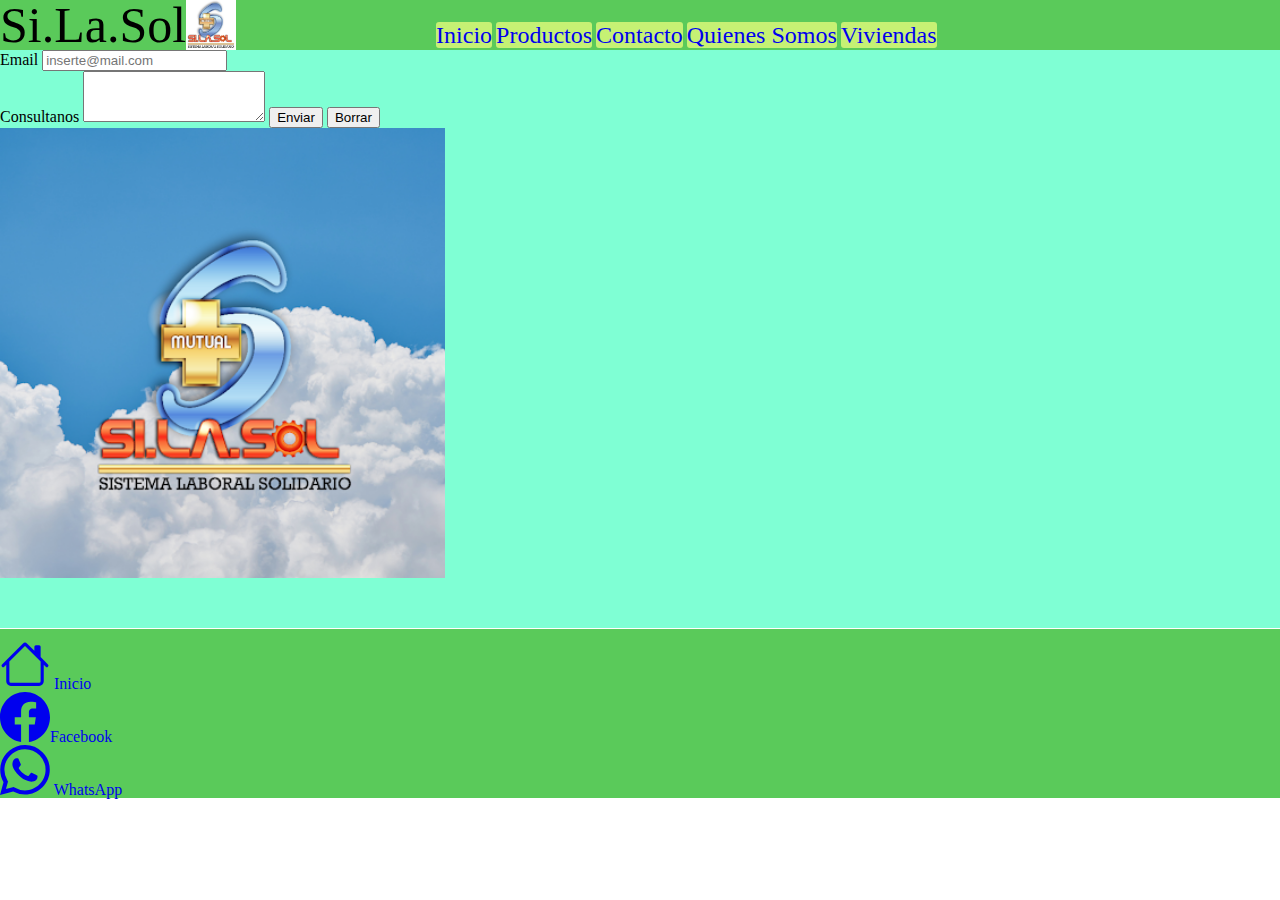
==== pages/contacto.html @ f59f572a "responsive" ====
<!DOCTYPE html>
<html lang="en">
<head>
    <meta charset="UTF-8">
    <meta http-equiv="X-UA-Compatible" content="IE=edge">
    <meta name="viewport" content="width=device-width, initial-scale=1.0">
    <title>Contacto</title>
    <link rel="stylesheet" href="../css/css.css">
    <link rel="shortcut icon" href="../imagen/Logo silasol jpg.jpg" type="image/x-icon">
    <link rel="preconnect" href="https://fonts.googleapis.com">
    <link rel="preconnect" href="https://fonts.gstatic.com" crossorigin>
    <link href="https://fonts.googleapis.com/css2?family=Heebo:wght@400;700&family=Open+Sans:wght@400;700&display=swap" rel="stylesheet">
    <link rel="stylesheet" href="../css/reset.css">
    <link href="https://cdn.jsdelivr.net/npm/bootstrap@5.3.0-alpha1/dist/css/bootstrap.min.css" rel="stylesheet" integrity="sha384-GLhlTQ8iRABdZLl6O3oVMWSktQOp6b7In1Zl3/Jr59b6EGGoI1aFkw7cmDA6j6gD" crossorigin="anonymous">
</head>
<body>
    <header class="header">
        <h1 class="header__titulo">Si.La.Sol</h1>
        <img class="header__img" src="../imagen/Logo silasol jpg.jpg" alt="Logo"
        height="50px" width="auto" id="logo">
        <nav class="header__nav">
            <ul class="header__nav__ul">
                <li class="header__nav__ul__item"><a href="../index.html">Inicio</a></li>
                <li class="header__nav__ul__item"><a href="./productos.html">Productos</a></li>
                <li class="header__nav__ul__item"><a href="./contacto.html">Contacto</a></li>
                <li class="header__nav__ul__item"><a href="./quienes somos.html">Quienes Somos</a></li>
                <li class="header__nav__ul__item"><a href="./viviendas.html">Viviendas</a></li>
            </ul>
        </nav>
    </header>

   <div>

       <!-- <section class="section__fondo">
           
           <div class="div__h2">
               <h2>Contactanos</h2>
            </div>
            
            <section class="section__form">
                <form action="">
                    <label for="nombre">Nombre</label>
                    <input type="text" id="Nombre" required>
                    <label for="Apellido">Apellido</label>
                    <input type="text" id="Apellido" required>
                    <label for="Email">Email</label>
                    <input type="email" name="" id="Email" required>
                    <label for="Telefono">Telefono</label>
                    <input type="text" id="Telefono" required>
                    <label for="Consultas">Consultas</label>
                    <textarea name="" id="Consultas" cols="30" rows="10" class="bloque"></textarea>
                    <label for="masculino">Masculino</label>
                    <input type="radio" name="genero" id="masculino" class="genero">
                    <label for="Femenino">Femenino</label>
                    <input type="radio" name="genero" id="Femenino" class="genero">
                    <label for="Otro">Otro</label>
                    <input type="radio" name="genero" id="Otro" class="genero">
                    <input type="submit" value="Enviar">
                    <input type="reset" value="Borrar Todo">
                    
                </section>
            </form> -->
        </div> 
        <section class="fondo--contacto">
            <form action="">

                <div class="mb-3">
                    <label for="exampleFormControlInput1" class="form-label">Email </label>
                    <input type="email" class="form-control" id="exampleFormControlInput1" placeholder="inserte@mail.com">
                </div>
                <div class="mb-3">
                    <label for="exampleFormControlTextarea1" class="form-label">Consultanos</label>
                    <textarea class="form-control" id="exampleFormControlTextarea1" rows="3"></textarea >
                        <input type="button" value="Enviar">
                        <input type="reset" value="Borrar">
                    </form>
            </div>
            <div class="contacto">
                <img class="contacto__1" src="../imagen/silasol3.png" alt="silasol3" width="450" height="450" >
            
                <iframe class="contacto__2" src="https://www.google.com/maps/embed?pb=!1m14!1m8!1m3!1d12575.54081884783!2d-57.5552127!3d-38.003138!3m2!1i1024!2i768!4f13.1!3m3!1m2!1s0x9584dc1ba96b74f5%3A0x1758870b45f4565e!2sAsociaci%C3%B3n%20Mutual%20Sistema%20Laboral%20Solidario%20-%20SILASOL!5e0!3m2!1ses!2sar!4v1676932755085!5m2!1ses!2sar" width="100%" height="450" style="border:0;" allowfullscreen="" loading="lazy" referrerpolicy="no-referrer-when-downgrade"></iframe>
            
            
    
            </div>
        </section>
        
        
        <script src="https://cdn.jsdelivr.net/npm/bootstrap@5.3.0-alpha1/dist/js/bootstrap.bundle.min.js" integrity="sha384-w76AqPfDkMBDXo30jS1Sgez6pr3x5MlQ1ZAGC+nuZB+EYdgRZgiwxhTBTkF7CXvN" crossorigin="anonymous"></script>
        

        <footer class="pie">
    
    
            <a href="../index.html"><svg xmlns="http://www.w3.org/2000/svg" width="50" height="auto" fill="currentColor" class="bi bi-house" viewBox="0 0 16 16">
                <path d="M8.707 1.5a1 1 0 0 0-1.414 0L.646 8.146a.5.5 0 0 0 .708.708L2 8.207V13.5A1.5 1.5 0 0 0 3.5 15h9a1.5 1.5 0 0 0 1.5-1.5V8.207l.646.647a.5.5 0 0 0 .708-.708L13 5.793V2.5a.5.5 0 0 0-.5-.5h-1a.5.5 0 0 0-.5.5v1.293L8.707 1.5ZM13 7.207V13.5a.5.5 0 0 1-.5.5h-9a.5.5 0 0 1-.5-.5V7.207l5-5 5 5Z"/>
              </svg> Inicio</a>
            <a href="https://www.facebook.com/silasolorg/" target="_blank"> <svg xmlns="http://www.w3.org/2000/svg" width="50" height="auto" fill="currentColor" class="bi bi-facebook" viewBox="0 0 16 16">
                <path d="M16 8.049c0-4.446-3.582-8.05-8-8.05C3.58 0-.002 3.603-.002 8.05c0 4.017 2.926 7.347 6.75 7.951v-5.625h-2.03V8.05H6.75V6.275c0-2.017 1.195-3.131 3.022-3.131.876 0 1.791.157 1.791.157v1.98h-1.009c-.993 0-1.303.621-1.303 1.258v1.51h2.218l-.354 2.326H9.25V16c3.824-.604 6.75-3.934 6.75-7.951z"/>
              </svg>Facebook</a>
            <a href="https://api.whatsapp.com/send?phone=%2B542235400474&fbclid=IwAR19FDx7lKIBfdMi1DIQXU4MSKEjNM5yCfpDGeL297csPQtKA3OAd_nwppw" target="_blanks"><svg xmlns="http://www.w3.org/2000/svg" width="50" height="auto" fill="currentColor" class="bi bi-whatsapp" viewBox="0 0 16 16">
                <path d="M13.601 2.326A7.854 7.854 0 0 0 7.994 0C3.627 0 .068 3.558.064 7.926c0 1.399.366 2.76 1.057 3.965L0 16l4.204-1.102a7.933 7.933 0 0 0 3.79.965h.004c4.368 0 7.926-3.558 7.93-7.93A7.898 7.898 0 0 0 13.6 2.326zM7.994 14.521a6.573 6.573 0 0 1-3.356-.92l-.24-.144-2.494.654.666-2.433-.156-.251a6.56 6.56 0 0 1-1.007-3.505c0-3.626 2.957-6.584 6.591-6.584a6.56 6.56 0 0 1 4.66 1.931 6.557 6.557 0 0 1 1.928 4.66c-.004 3.639-2.961 6.592-6.592 6.592zm3.615-4.934c-.197-.099-1.17-.578-1.353-.646-.182-.065-.315-.099-.445.099-.133.197-.513.646-.627.775-.114.133-.232.148-.43.05-.197-.1-.836-.308-1.592-.985-.59-.525-.985-1.175-1.103-1.372-.114-.198-.011-.304.088-.403.087-.088.197-.232.296-.346.1-.114.133-.198.198-.33.065-.134.034-.248-.015-.347-.05-.099-.445-1.076-.612-1.47-.16-.389-.323-.335-.445-.34-.114-.007-.247-.007-.38-.007a.729.729 0 0 0-.529.247c-.182.198-.691.677-.691 1.654 0 .977.71 1.916.81 2.049.098.133 1.394 2.132 3.383 2.992.47.205.84.326 1.129.418.475.152.904.129 1.246.08.38-.058 1.171-.48 1.338-.943.164-.464.164-.86.114-.943-.049-.084-.182-.133-.38-.232z"/>
              </svg> WhatsApp </a>
        </footer>

</body>
</html>
---- css/css.css ----
.header{
    display: flex;
    background-color: rgb(90, 202, 90);
    flex-wrap: nowrap;
    flex-wrap: inherit;
    align-items: center;
}
a:hover{color: red;
}
.header__titulo{margin: 0;
    font-size: 50px;
}
.header__img{
    position: relative;
}
.header__nav__ul{
    margin: 20px auto 0 200px;
}
.header__nav__ul__item{
    border-radius: 3px;
    background-color: rgb(198, 241, 116);
    font-size: 24px;
    display:inline ;
    
}
.header__nav__ul__item a{text-decoration: none;
}
.mb-3{
    padding-right: 70%;
}
.fondo--contacto{
    background-color: aquamarine;
    padding-bottom: 50px;
}
.contacto{
    display: flex;
    flex-wrap: nowrap;
    gap: 5px;

}
#contenido{
    background-color: aquamarine;
    display: grid;
}
/* #contenido__productos{
    display: grid; 
} */
.main__titulo{
    margin:0 10 0 0
}
.main__div{
    display: flex;
    gap: 5px;
}
#main__div__productos{text-decoration: underline;    
}
.imgVivienda{
    width: 100%;
}
.botones{
    font-size: 50px;
    color: black;
    border: solid 5px black;
    border-radius: 20px;
    background-color: bisque;
    font-family: sans-serif;
}
.main__div__parrafo span{
    background-color: rgb(184, 150, 216);
}
.titular{
    background-color: aquamarine;
}

.pie{
    display: grid;
    align-items: center;
    background-color: rgb(90, 202, 90);
    margin-top: 1px;
    padding-top: 10px;
}
.pie a{
    text-decoration: none;
}
@media (max-width: 576px )
{ .header{
    display: flex;
    background-color: rgb(194, 197, 21);
    flex-wrap: wrap;
    align-items: start;
    flex-direction: row;
}
.header__nav__ul{
    margin: 0;
 }
 #contenido{
    background-color: aquamarine;
    max-width: 100%;
    border: 1%;
    overflow: scroll;
    display: grid;}
.main__div{
    display: flex;
    flex-wrap: wrap;
    flex-direction: column;
}
.main__div__img{ max-width: 100%;
   
}
.main__div__parrafo{
   max-width: 100%;

}
.main__div__parrafo__img{
    max-width: 100%;
}
.main__div{
    display: grid;
    justify-content: flex-start;
    gap: 5px;
    
}
.fondo--contacto {
    background-color: aquamarine;
    padding-bottom: 50px;
    display: flex;
    flex-direction: row;
}
.botones{
    white-space: nowrap;
}
.contacto{
    display: flex;
    flex-wrap:wrap;
    gap: 5px;
    flex-direction: row;
}
 .pie{
    display: grid;
    background-color: rgb(90, 202, 90);
    margin-top: 1px;
    padding-top: 10px;
}
.pie_a{
    margin-right: 0px;
    text-decoration: none;
}
}
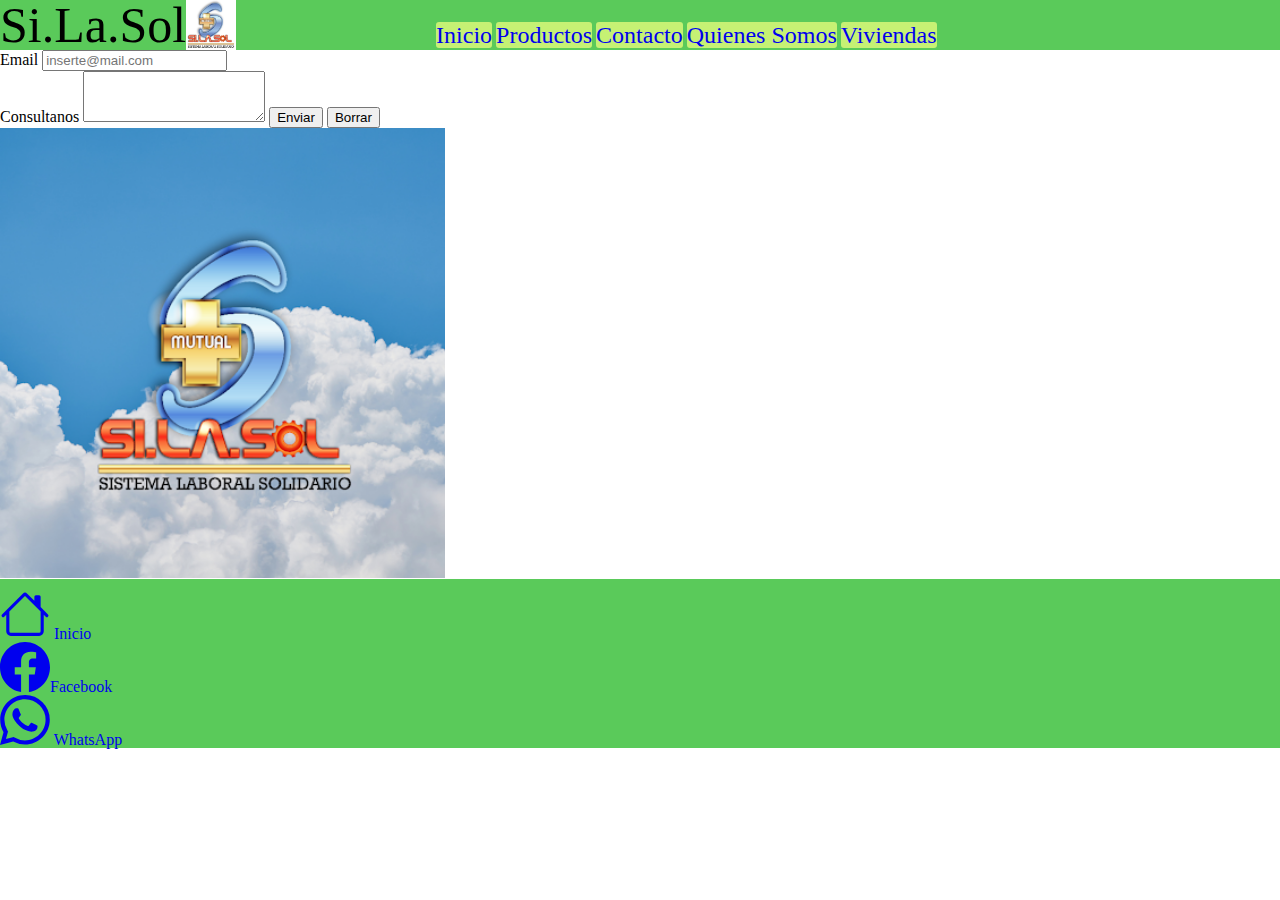
==== commit 68d6c855: "Update contacto.html" ====
--- a/pages/contacto.html
+++ b/pages/contacto.html
@@ -61,7 +61,7 @@
                 </section>
             </form> -->
         </div> 
-        <section class="fondo--contacto">
+        <section class="fondo__contacto">
             <form action="">
 
                 <div class="mb-3">
@@ -104,4 +104,4 @@
         </footer>
 
 </body>
-</html>+</html>
